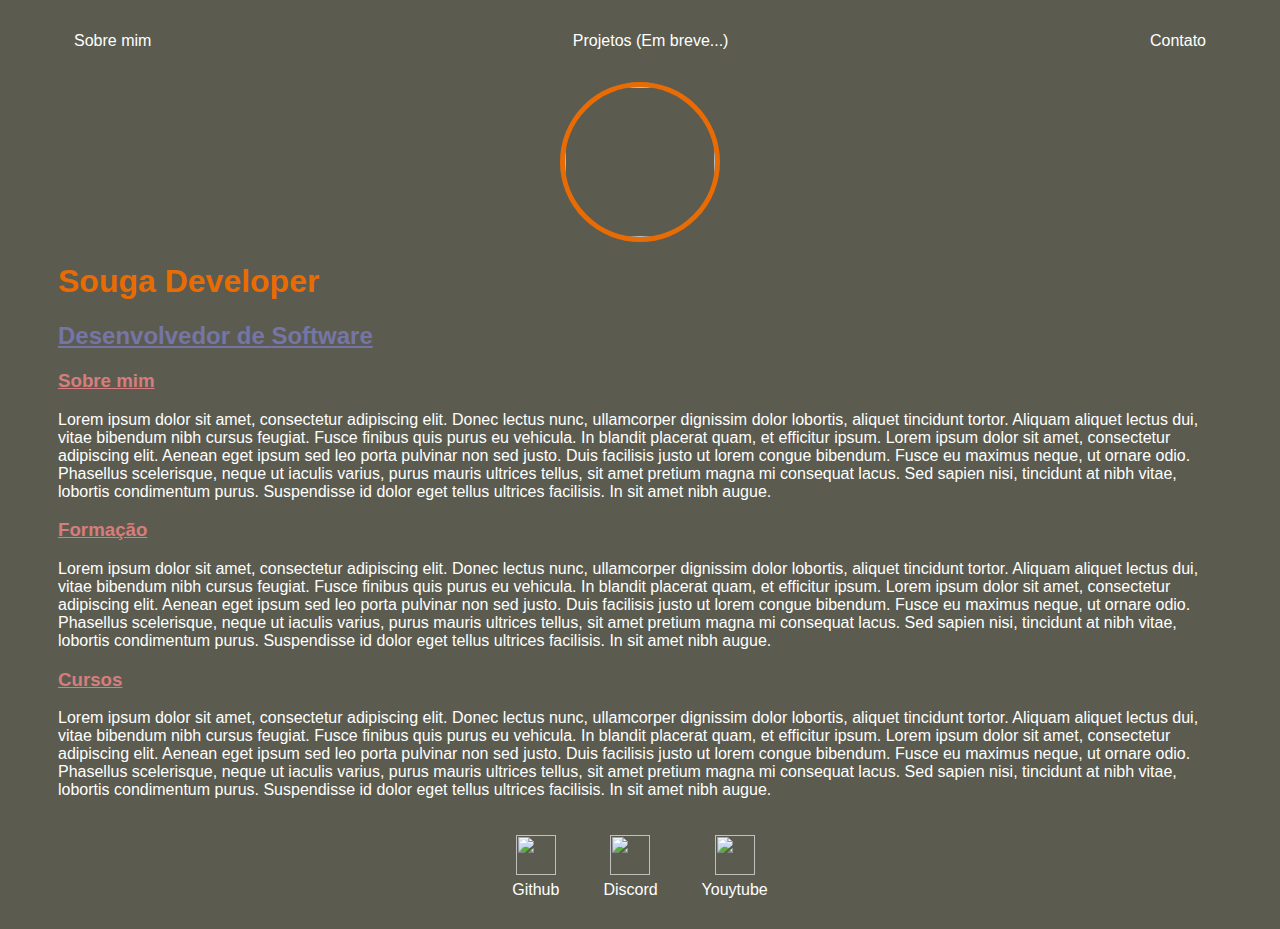
==== index.html @ 5780a89a "Add files via upload" ====
<!DOCTYPE html>
<html lang="en">
<head>
    <meta charset="UTF-8">
    <meta name="viewport" content="width=device-width, initial-scale=1.0">
    <title>Souga site</title>
    <link rel="stylesheet" href="index.css">
</head>
<body>
    <div class="container">
        <nav>
            <ul>
                <li>
                    <a href="index.html">Sobre mim</a>
                </li>
                <li>
                    <c>Projetos (Em breve...)</c>
                </li>
                <li>
                    <a href="contacts.html">Contato</a>
                </li>
            </ul>
        </nav>
        <header>
            <div class="center">
                <img src="./img/katarina.jpg "></img>
            </div>
                <h1>Souga Developer</h1>
                <h2>
                    Desenvolvedor de <span class="soft">Software</span>
                </h2>
            </header>
    
            <main>
                <section>
                    <h3>
                        Sobre mim
                    </h3>
                    <p>Lorem ipsum dolor sit amet, consectetur adipiscing 
                        elit. Donec lectus nunc, ullamcorper dignissim dolor 
                        lobortis, aliquet tincidunt tortor. Aliquam aliquet lectus 
                        dui, vitae bibendum nibh cursus feugiat. Fusce finibus 
                        quis purus eu vehicula. In blandit placerat quam, et efficitur 
                        ipsum. Lorem ipsum dolor sit amet, consectetur adipiscing elit. 
                        Aenean eget ipsum sed leo porta pulvinar non sed justo. Duis facilisis 
                        justo ut lorem congue bibendum. Fusce eu maximus neque, ut ornare odio. 
                        Phasellus scelerisque, neque ut iaculis varius, purus mauris ultrices tellus, sit amet pretium magna 
                        mi consequat lacus. Sed sapien nisi, tincidunt at nibh vitae, lobortis condimentum purus. Suspendisse 
                        id dolor eget tellus ultrices facilisis. In sit amet nibh augue.</p>
                </section>
                <section>
                    <h3>
                        Formação
                    </h3>
                    <p>Lorem ipsum dolor sit amet, consectetur adipiscing 
                        elit. Donec lectus nunc, ullamcorper dignissim dolor 
                        lobortis, aliquet tincidunt tortor. Aliquam aliquet lectus 
                        dui, vitae bibendum nibh cursus feugiat. Fusce finibus 
                        quis purus eu vehicula. In blandit placerat quam, et efficitur 
                        ipsum. Lorem ipsum dolor sit amet, consectetur adipiscing elit. 
                        Aenean eget ipsum sed leo porta pulvinar non sed justo. Duis facilisis 
                        justo ut lorem congue bibendum. Fusce eu maximus neque, ut ornare odio. 
                        Phasellus scelerisque, neque ut iaculis varius, purus mauris ultrices tellus, sit amet pretium magna 
                        mi consequat lacus. Sed sapien nisi, tincidunt at nibh vitae, lobortis condimentum purus. Suspendisse 
                        id dolor eget tellus ultrices facilisis. In sit amet nibh augue.</p>
                </section>
                <section>
                    <h3>
                        Cursos
                    </h3>
                    <p>Lorem ipsum dolor sit amet, consectetur adipiscing 
                        elit. Donec lectus nunc, ullamcorper dignissim dolor 
                        lobortis, aliquet tincidunt tortor. Aliquam aliquet lectus 
                        dui, vitae bibendum nibh cursus feugiat. Fusce finibus 
                        quis purus eu vehicula. In blandit placerat quam, et efficitur 
                        ipsum. Lorem ipsum dolor sit amet, consectetur adipiscing elit. 
                        Aenean eget ipsum sed leo porta pulvinar non sed justo. Duis facilisis 
                        justo ut lorem congue bibendum. Fusce eu maximus neque, ut ornare odio. 
                        Phasellus scelerisque, neque ut iaculis varius, purus mauris ultrices tellus, sit amet pretium magna 
                        mi consequat lacus. Sed sapien nisi, tincidunt at nibh vitae, lobortis condimentum purus. Suspendisse 
                        id dolor eget tellus ultrices facilisis. In sit amet nibh augue.</p>
                </section>
            </main>
    
            <footer>
                <a href="https://github.com/Sougasa" target="_blank" rel="noopener noreferrer">
                    <img src="./img/github.svg" alt="">
                    <p><span class="github">Github</span> </p>
                </a>
                <a href="contacts.html" target="_blank" rel="noopener noreferrer">
                    <img src="./img/discord.svg" alt="">
                    <p><span class="discord">Discord</span></p>
                </a>
                <a href="https://www.youtube.com/@souga_sa8239" target="_blank" rel="noopener noreferrer">
                    <img src="./img/youtube.svg" alt="">
                    <p><span class="youtube">Youytube</span></p>
                </a>
            </footer>
    </div>

</body>
</html>
---- index.css ----
body {
    color:white;
    background-color: rgb(91, 92, 79);
    font-family: Arial, Helvetica, sans-serif;
}
ul {
    display: flex;
    justify-content: space-between;
    list-style-type: none;
    align-items: center;
    padding: 16px;
}

a {
    color:white;
    text-decoration: none;
}

header img{
    width: 150px;
    height: 150px;
    border-radius: 50%;
    border: 5px solid rgb(233, 107, 4);
}
.center {
    text-align: center;
}
h1 {
    color:rgb(233, 107, 4);
}

footer img {
    width: 40px;
    height: 40px;
}

footer {
    display: flex;
    justify-content: center;
}

footer a {
    margin: 20px;
    text-align: center;
}

footer p {
    margin: 2px;
}

.container {
    padding: 0px 50px;
}

nav a:hover {
    color:orange;
    text-decoration: underline;
}

nav c:hover {
    color:red;
}

h2 {
    color: rgb(117, 117, 167);
    text-decoration: underline;
}

h3 {
    color: rgb(214, 125, 125);
    text-decoration: underline;
}

.github:hover {
    color: rgb(133, 155, 228);
    text-decoration: underline;
}
.youtube:hover {
    color: rgb(236, 70, 81);
    text-decoration: underline;
}
.discord:hover {
    color: rgb(38, 200, 232);
    text-decoration: underline;
}
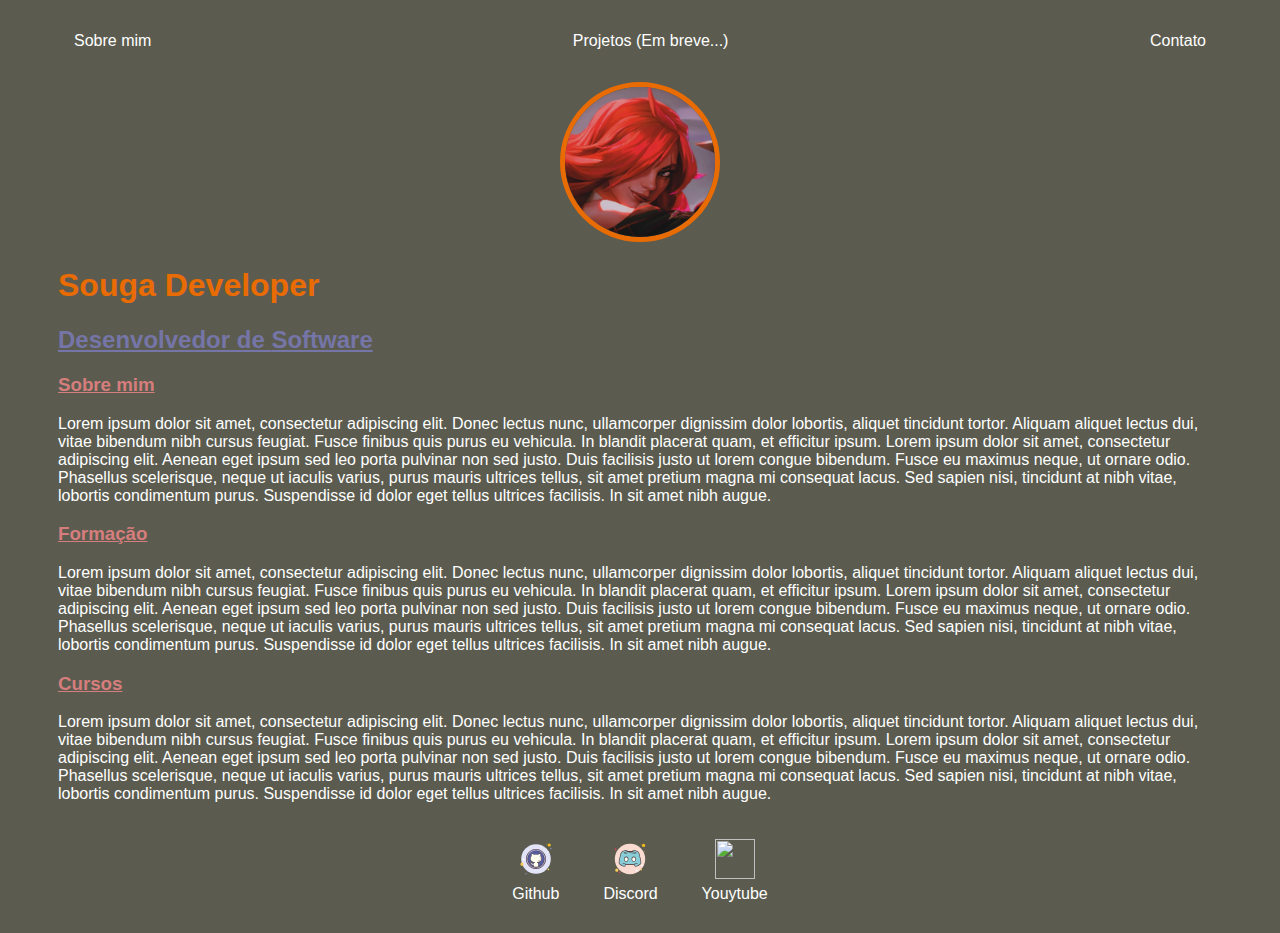
==== commit 01ac431d: "index.html" ====
--- a/index.html
+++ b/index.html
@@ -23,7 +23,7 @@
         </nav>
         <header>
             <div class="center">
-                <img src="./img/katarina.jpg "></img>
+                <img src="./katarina.jpg "></img>
             </div>
                 <h1>Souga Developer</h1>
                 <h2>
@@ -84,11 +84,11 @@
     
             <footer>
                 <a href="https://github.com/Sougasa" target="_blank" rel="noopener noreferrer">
-                    <img src="./img/github.svg" alt="">
+                    <img src="./github.svg" alt="">
                     <p><span class="github">Github</span> </p>
                 </a>
                 <a href="contacts.html" target="_blank" rel="noopener noreferrer">
-                    <img src="./img/discord.svg" alt="">
+                    <img src="./discord.svg" alt="">
                     <p><span class="discord">Discord</span></p>
                 </a>
                 <a href="https://www.youtube.com/@souga_sa8239" target="_blank" rel="noopener noreferrer">
@@ -99,4 +99,4 @@
     </div>
 
 </body>
-</html>+</html>
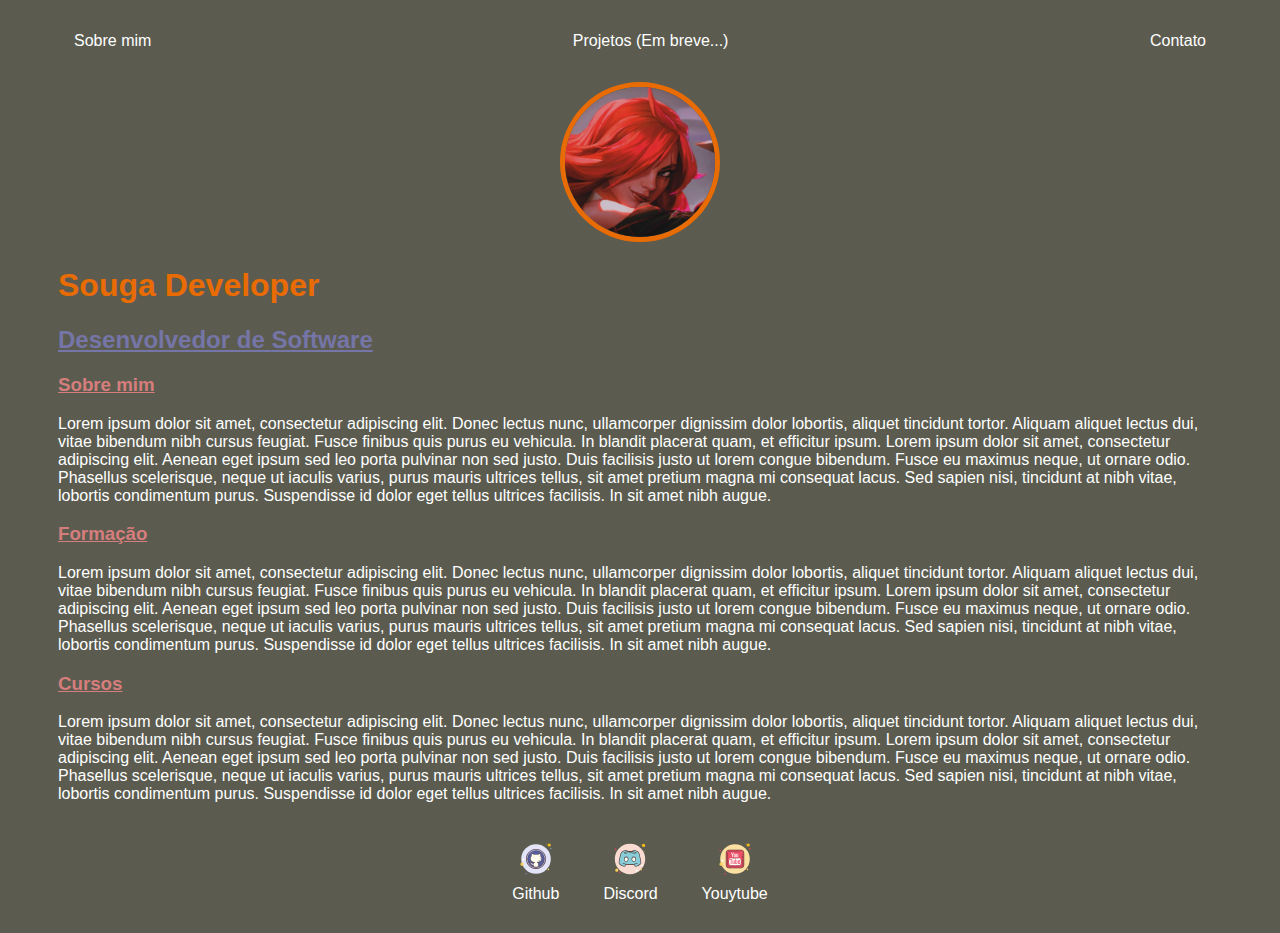
==== commit fad0bfbb: "index.html" ====
--- a/index.html
+++ b/index.html
@@ -23,7 +23,7 @@
         </nav>
         <header>
             <div class="center">
-                <img src="./katarina.jpg "></img>
+                <img src="katarina.jpg "></img>
             </div>
                 <h1>Souga Developer</h1>
                 <h2>
@@ -84,15 +84,15 @@
     
             <footer>
                 <a href="https://github.com/Sougasa" target="_blank" rel="noopener noreferrer">
-                    <img src="./github.svg" alt="">
+                    <img src="github.svg" alt="">
                     <p><span class="github">Github</span> </p>
                 </a>
                 <a href="contacts.html" target="_blank" rel="noopener noreferrer">
-                    <img src="./discord.svg" alt="">
+                    <img src="discord.svg" alt="">
                     <p><span class="discord">Discord</span></p>
                 </a>
                 <a href="https://www.youtube.com/@souga_sa8239" target="_blank" rel="noopener noreferrer">
-                    <img src="./img/youtube.svg" alt="">
+                    <img src="youtube.svg" alt="">
                     <p><span class="youtube">Youytube</span></p>
                 </a>
             </footer>
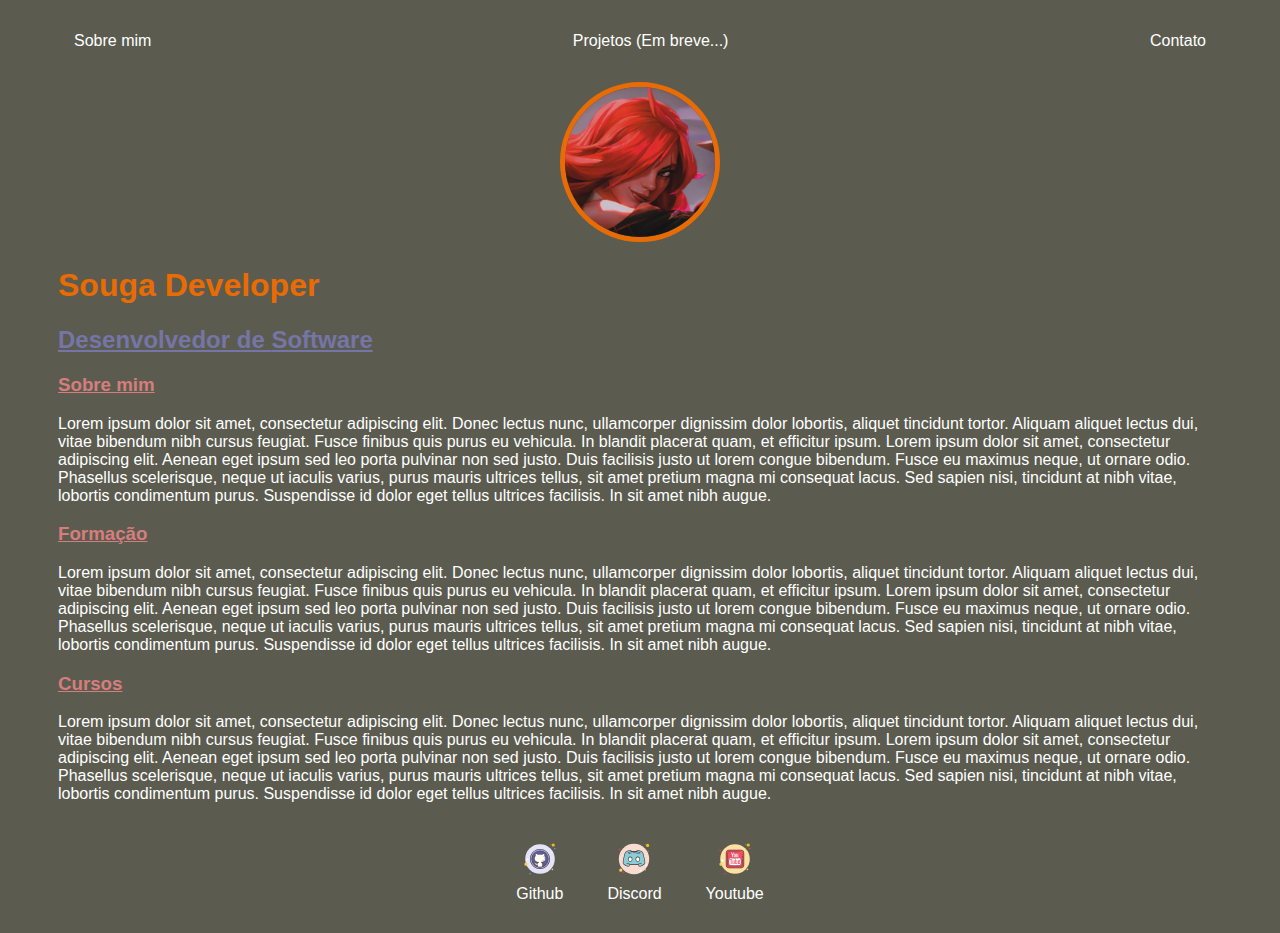
==== commit 0728848c: "index.html" ====
--- a/index.html
+++ b/index.html
@@ -93,7 +93,7 @@
                 </a>
                 <a href="https://www.youtube.com/@souga_sa8239" target="_blank" rel="noopener noreferrer">
                     <img src="youtube.svg" alt="">
-                    <p><span class="youtube">Youytube</span></p>
+                    <p><span class="youtube">Youtube</span></p>
                 </a>
             </footer>
     </div>
